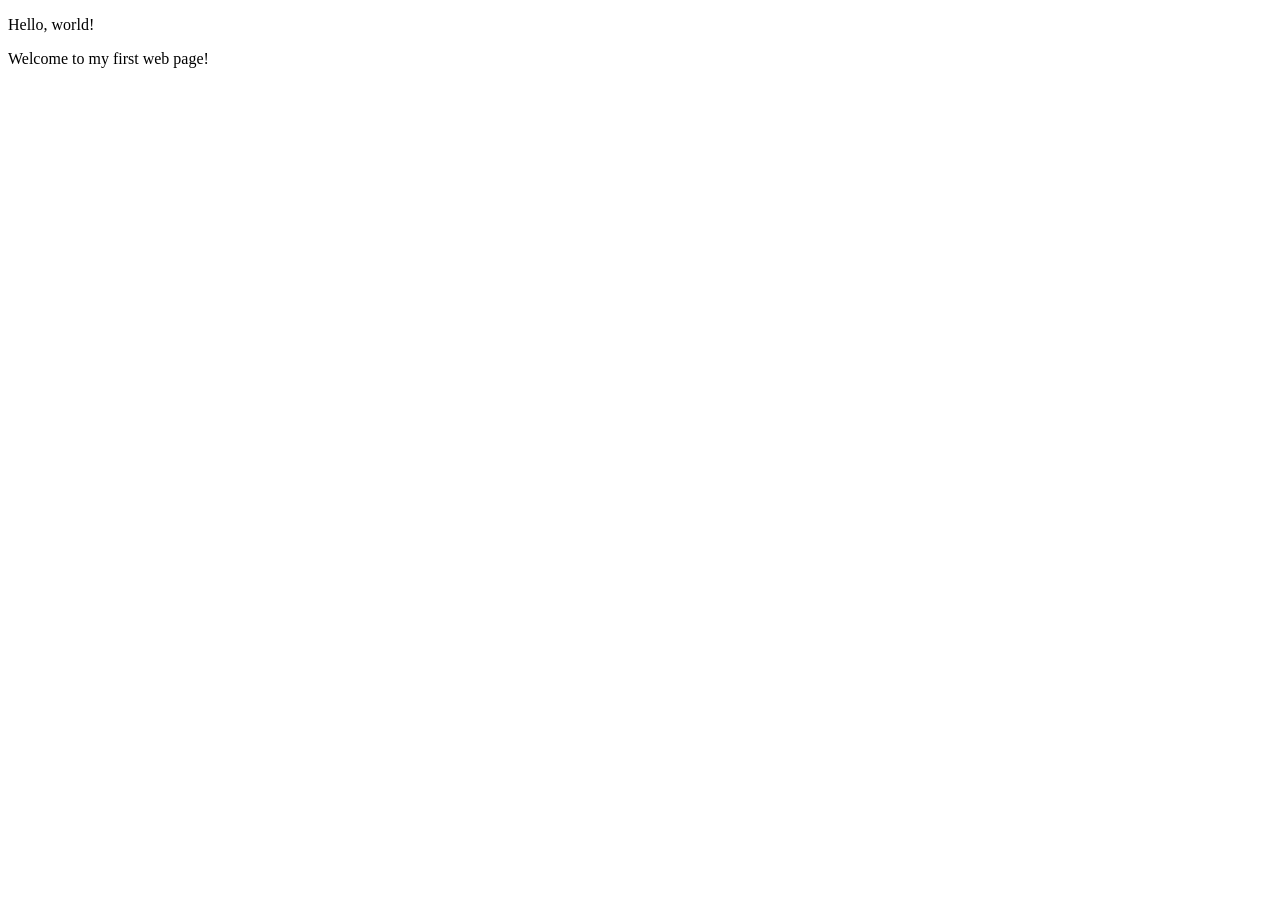
==== my-first-webpage.html @ 2cfc8e17 "created new file" ====
<!DOCTYPE html>
<html>
    <header>
        <title>
            My first webpage!
        </title>
    </header>
    <body>
        <p>Hello, world!</p>
        <p>Welcome to my first web page!</p>
    </body>
</html>
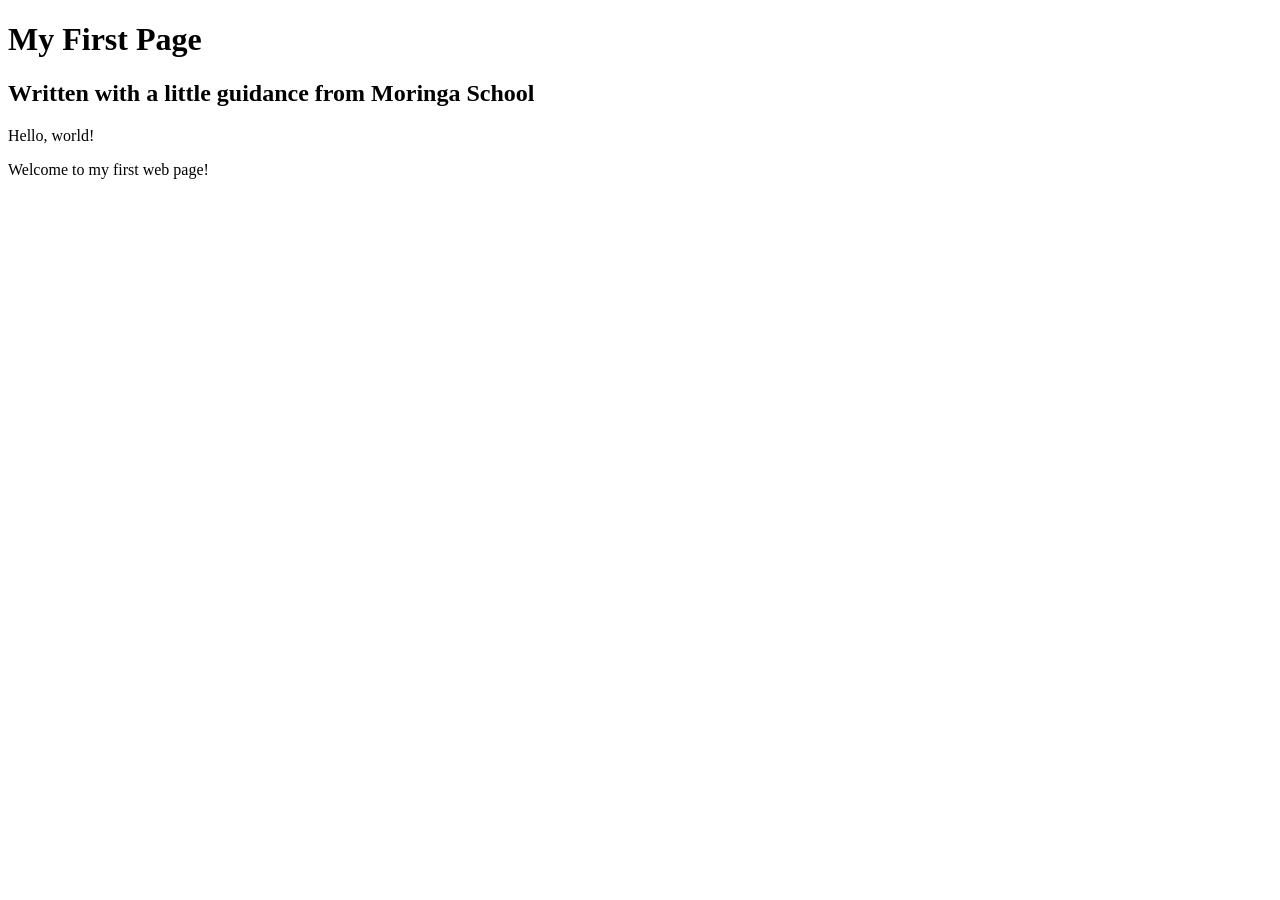
==== commit 487844ae: "added header block elememts" ====
--- a/my-first-webpage.html
+++ b/my-first-webpage.html
@@ -6,7 +6,10 @@
         </title>
     </header>
     <body>
+        <h1>My First Page</h1>
+        <h2>Written with a little guidance from Moringa School</h2>
         <p>Hello, world!</p>
         <p>Welcome to my first web page!</p>
+        
     </body>
 </html>
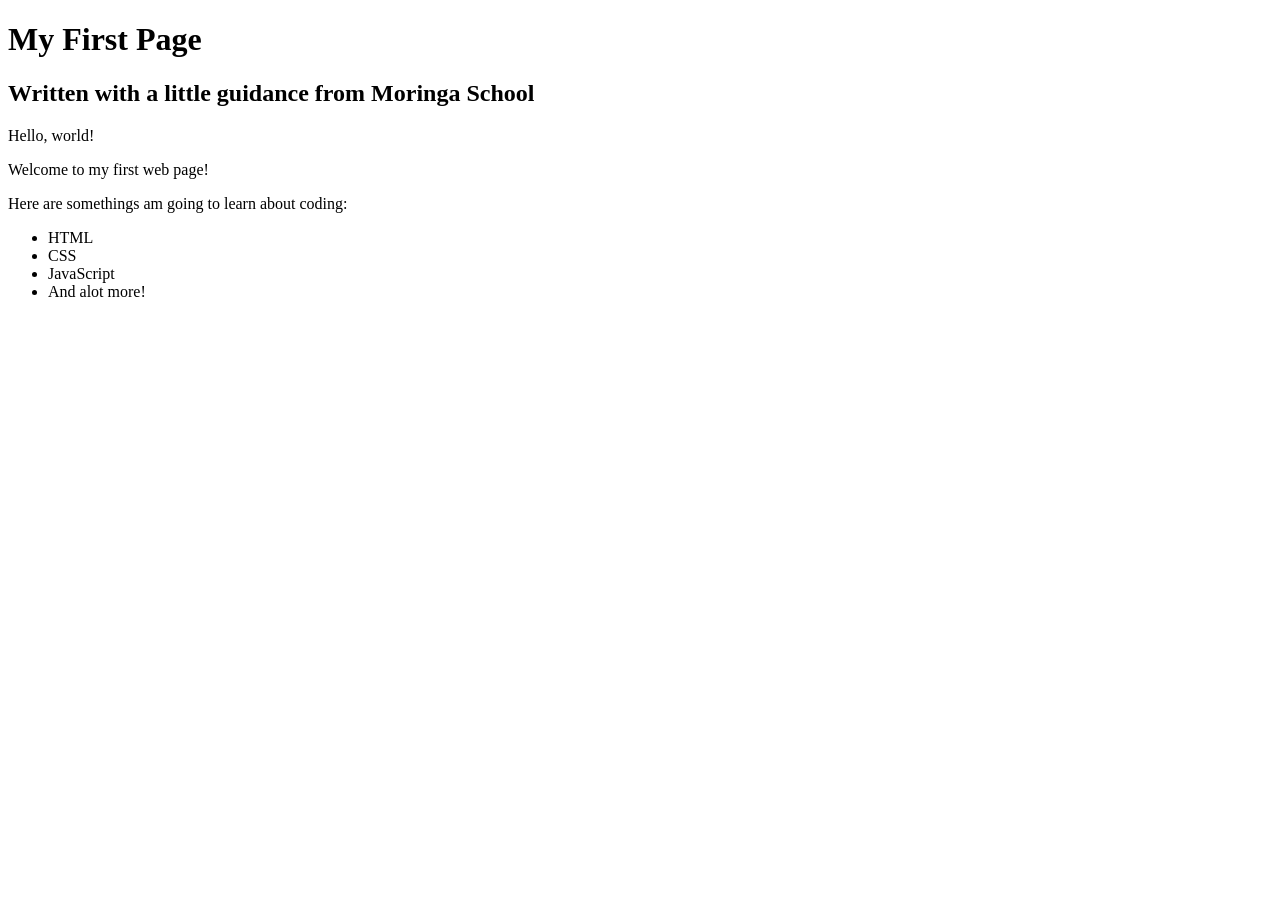
==== commit 683b795f: "added list" ====
--- a/my-first-webpage.html
+++ b/my-first-webpage.html
@@ -10,6 +10,16 @@
         <h2>Written with a little guidance from Moringa School</h2>
         <p>Hello, world!</p>
         <p>Welcome to my first web page!</p>
+        <p>Here are somethings am going to learn about coding:</p>
+        <ul>
+           <li>HTML</li>
+           <li>CSS</li>
+
+           <li>JavaScript</li>
+
+           <li>And alot more!</li>
+
+        </ul>
         
     </body>
 </html>
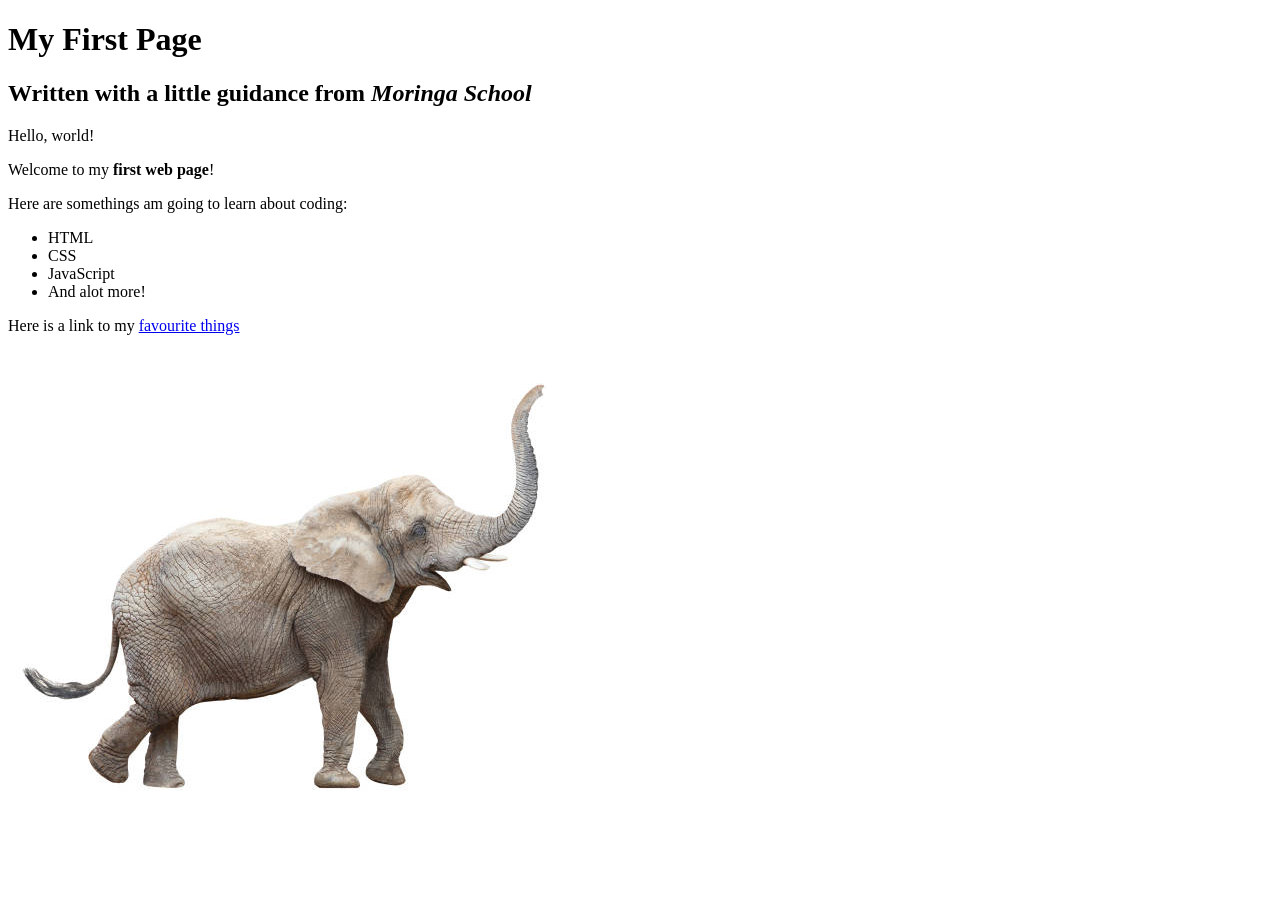
==== commit 2ebed286: "modified my-favourite-things.html  modified-my-first-webpage.html" ====
--- a/my-first-webpage.html
+++ b/my-first-webpage.html
@@ -7,9 +7,9 @@
     </header>
     <body>
         <h1>My First Page</h1>
-        <h2>Written with a little guidance from Moringa School</h2>
+        <h2>Written with a little guidance from <em>Moringa School</em></h2>
         <p>Hello, world!</p>
-        <p>Welcome to my first web page!</p>
+        <p>Welcome to my <strong>first web page</strong>!</p>
         <p>Here are somethings am going to learn about coding:</p>
         <ul>
            <li>HTML</li>
@@ -20,6 +20,8 @@
            <li>And alot more!</li>
 
         </ul>
-        
+        <p>Here is a link to my <a href="my-favorite-things.html">favourite things</a>
+        </p>
+        <p><img src="images/elephant.jpg" alt="image of an elephant"> </p>
     </body>
 </html>
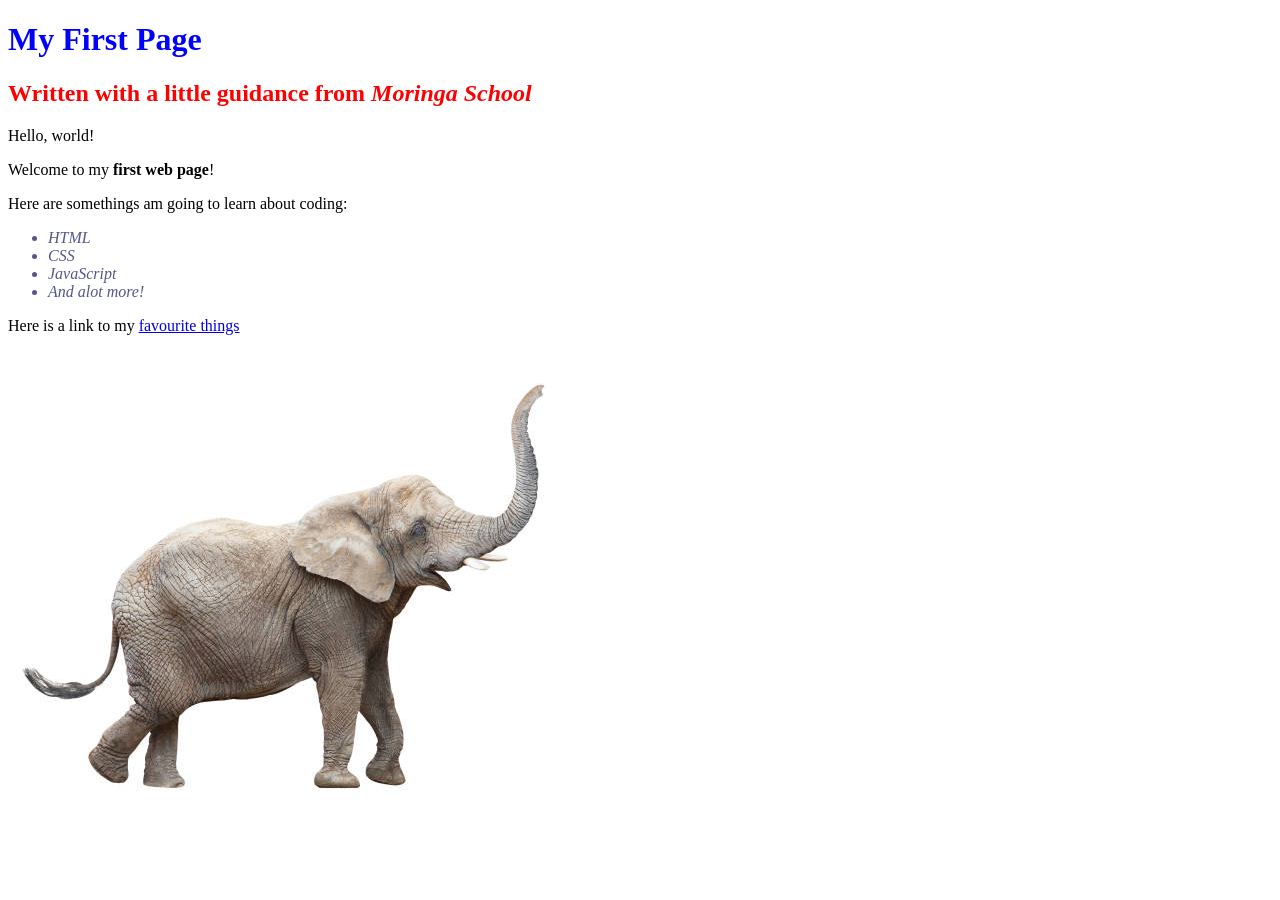
==== commit 659f6865: "added a new style file added color to the text" ====
--- a/my-first-webpage.html
+++ b/my-first-webpage.html
@@ -4,6 +4,7 @@
         <title>
             My first webpage!
         </title>
+        <link href="css/style.css" rel="stylesheet" type="text/css">
     </header>
     <body>
         <h1>My First Page</h1>
--- a/css/style.css
+++ b/css/style.css
@@ -0,0 +1,10 @@
+h1{
+    color:blue;
+}
+h2{
+    color:red;
+}
+ul{
+    color:rgb(86, 86, 138);
+    font-style: italic;
+}
